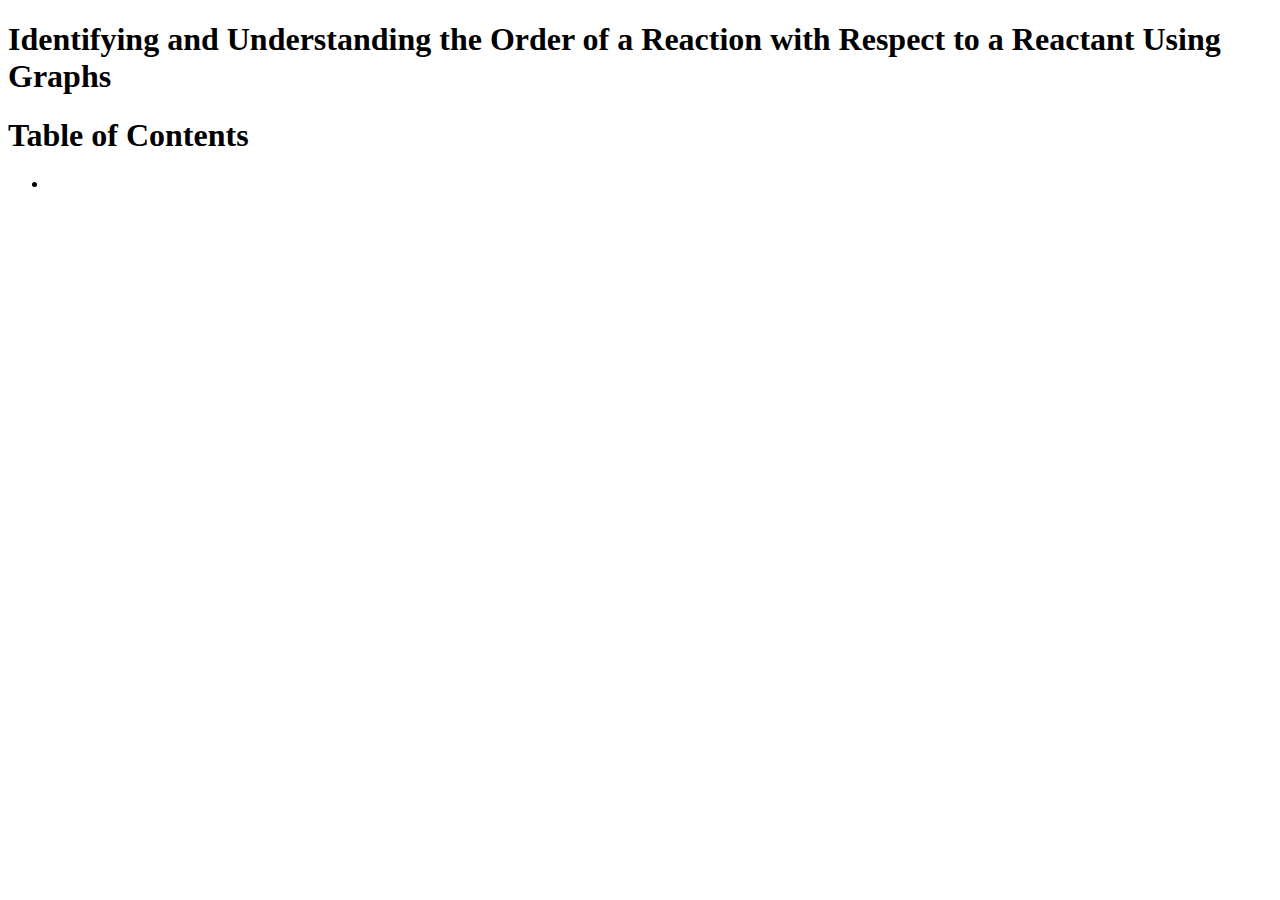
==== site/index.html @ 51b5b823 "+132312313" ====
<!DOCTYPE html>
<meta lang="en">

<head>
    <meta charset="utf-8">
    <h1>Identifying and Understanding the Order of a Reaction with Respect to a Reactant Using Graphs</h1>
</head>

<body>
    <h1>Table of Contents </h1>
    <ul>
        <li> <a href="" "> </li>
    </ul>
</body>
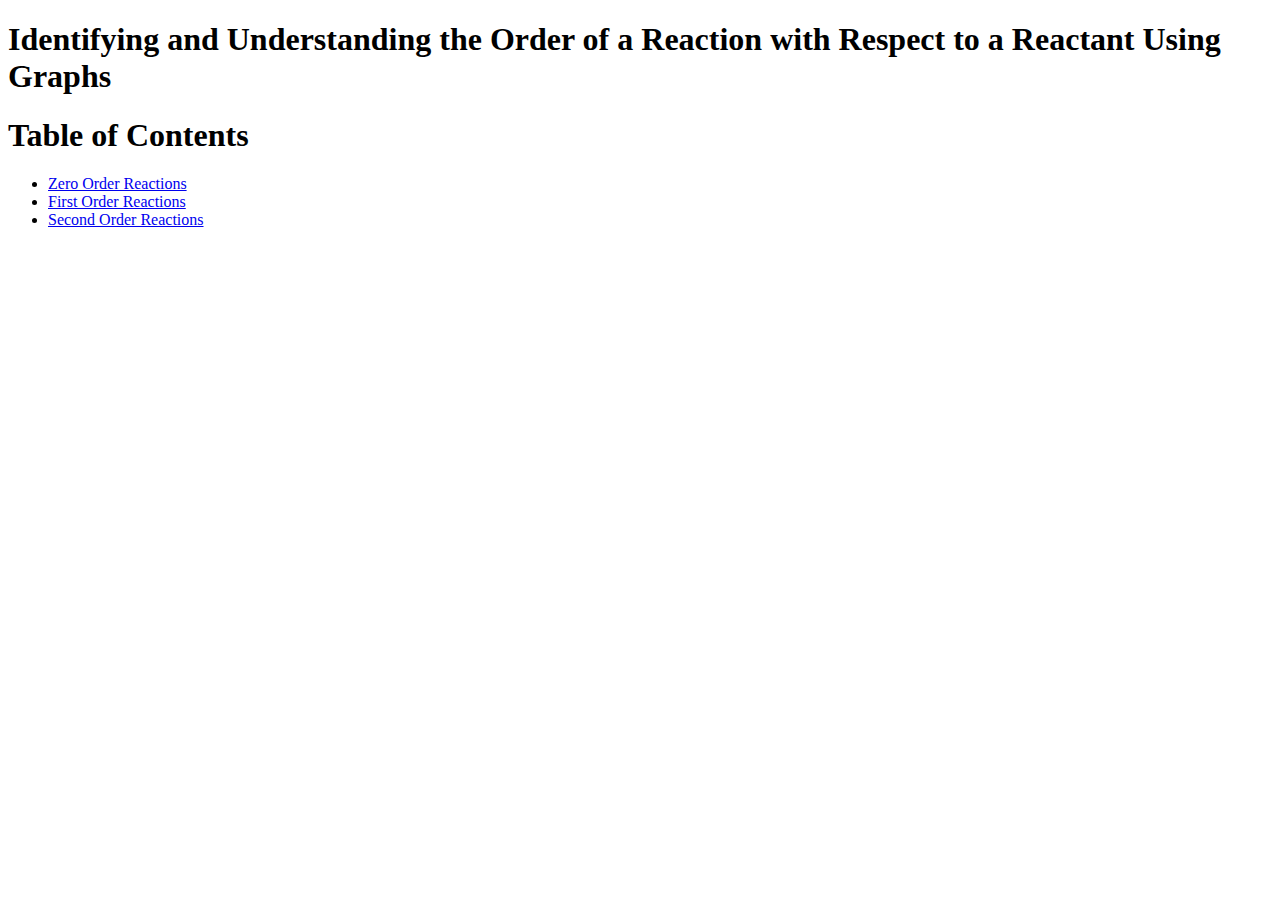
==== commit 3fd94334: "update p0p1p2" ====
--- a/site/index.html
+++ b/site/index.html
@@ -9,6 +9,8 @@
 <body>
     <h1>Table of Contents </h1>
     <ul>
-        <li> <a href="" "> </li>
+        <li> <a href="http://homer.stuy.edu/~nchae60/site/p0_zeroorder.html">Zero Order Reactions</a> </li>
+        <li> <a href="http://homer.stuy.edu/~nchae60/site/p1_firstorder.html">First Order Reactions</a> </li>
+        <li> <a href="http://homer.stuy.edu/~nchae60/site/p2_secondorder.html">Second Order Reactions</a> </li>
     </ul>
 </body>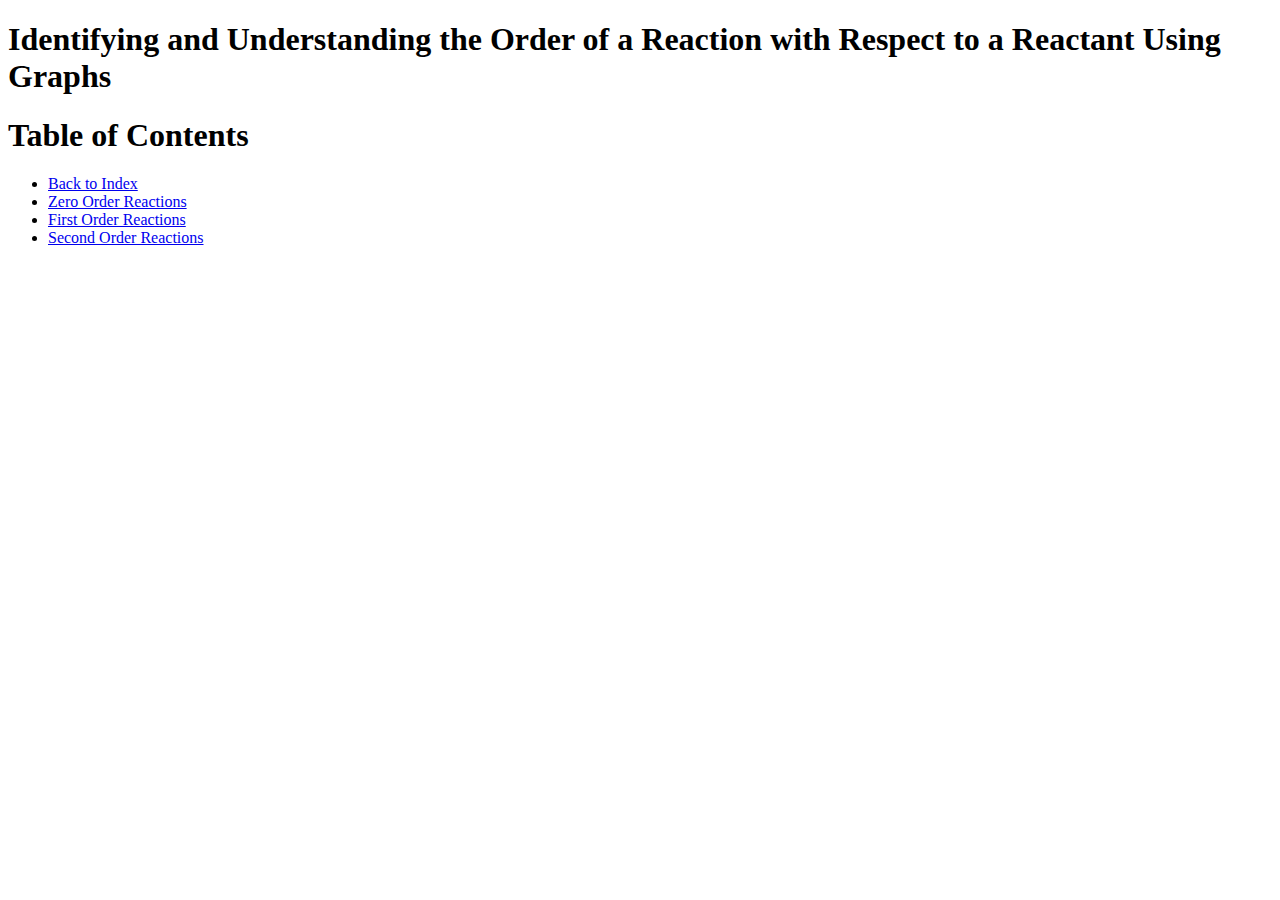
==== commit a3fb9592: "update all" ====
--- a/site/index.html
+++ b/site/index.html
@@ -9,6 +9,7 @@
 <body>
     <h1>Table of Contents </h1>
     <ul>
+        <li> <a href="http://homer.stuy.edu/~nchae60/site/index.html">Back to Index</a> </li>
         <li> <a href="http://homer.stuy.edu/~nchae60/site/p0_zeroorder.html">Zero Order Reactions</a> </li>
         <li> <a href="http://homer.stuy.edu/~nchae60/site/p1_firstorder.html">First Order Reactions</a> </li>
         <li> <a href="http://homer.stuy.edu/~nchae60/site/p2_secondorder.html">Second Order Reactions</a> </li>
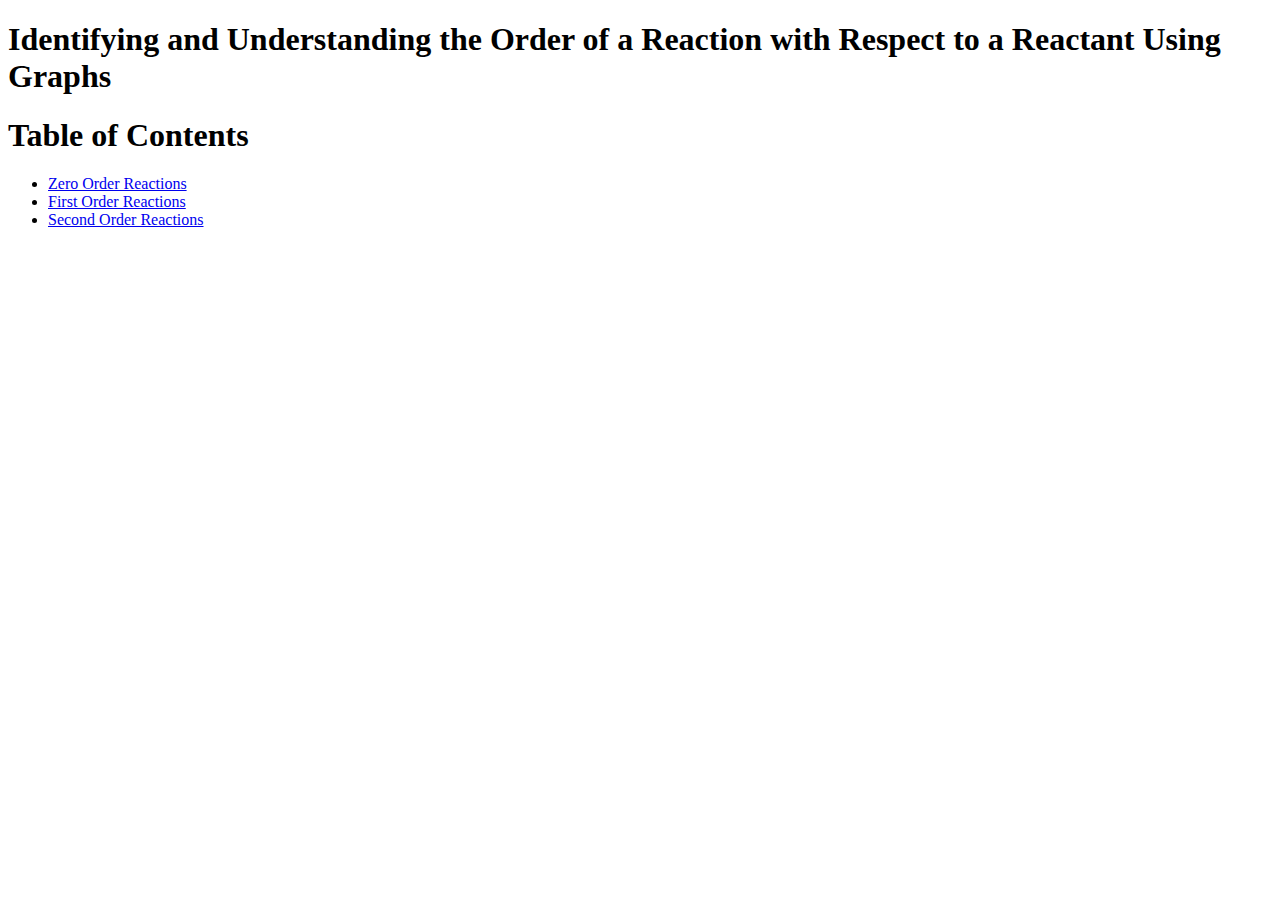
==== commit 7b118f7f: "f" ====
--- a/site/index.html
+++ b/site/index.html
@@ -1,17 +1,21 @@
 <!DOCTYPE html>
-<meta lang="en">
+<html lang="en">
 
 <head>
-    <meta charset="utf-8">
+    <meta charset="utf-8">  
     <h1>Identifying and Understanding the Order of a Reaction with Respect to a Reactant Using Graphs</h1>
 </head>
 
 <body>
     <h1>Table of Contents </h1>
     <ul>
-        <li> <a href="http://homer.stuy.edu/~nchae60/site/index.html">Back to Index</a> </li>
         <li> <a href="http://homer.stuy.edu/~nchae60/site/p0_zeroorder.html">Zero Order Reactions</a> </li>
         <li> <a href="http://homer.stuy.edu/~nchae60/site/p1_firstorder.html">First Order Reactions</a> </li>
         <li> <a href="http://homer.stuy.edu/~nchae60/site/p2_secondorder.html">Second Order Reactions</a> </li>
     </ul>
-</body>+
+    <b></b>
+</body>
+
+</html>
+<!--this is a comment; delete when done-->
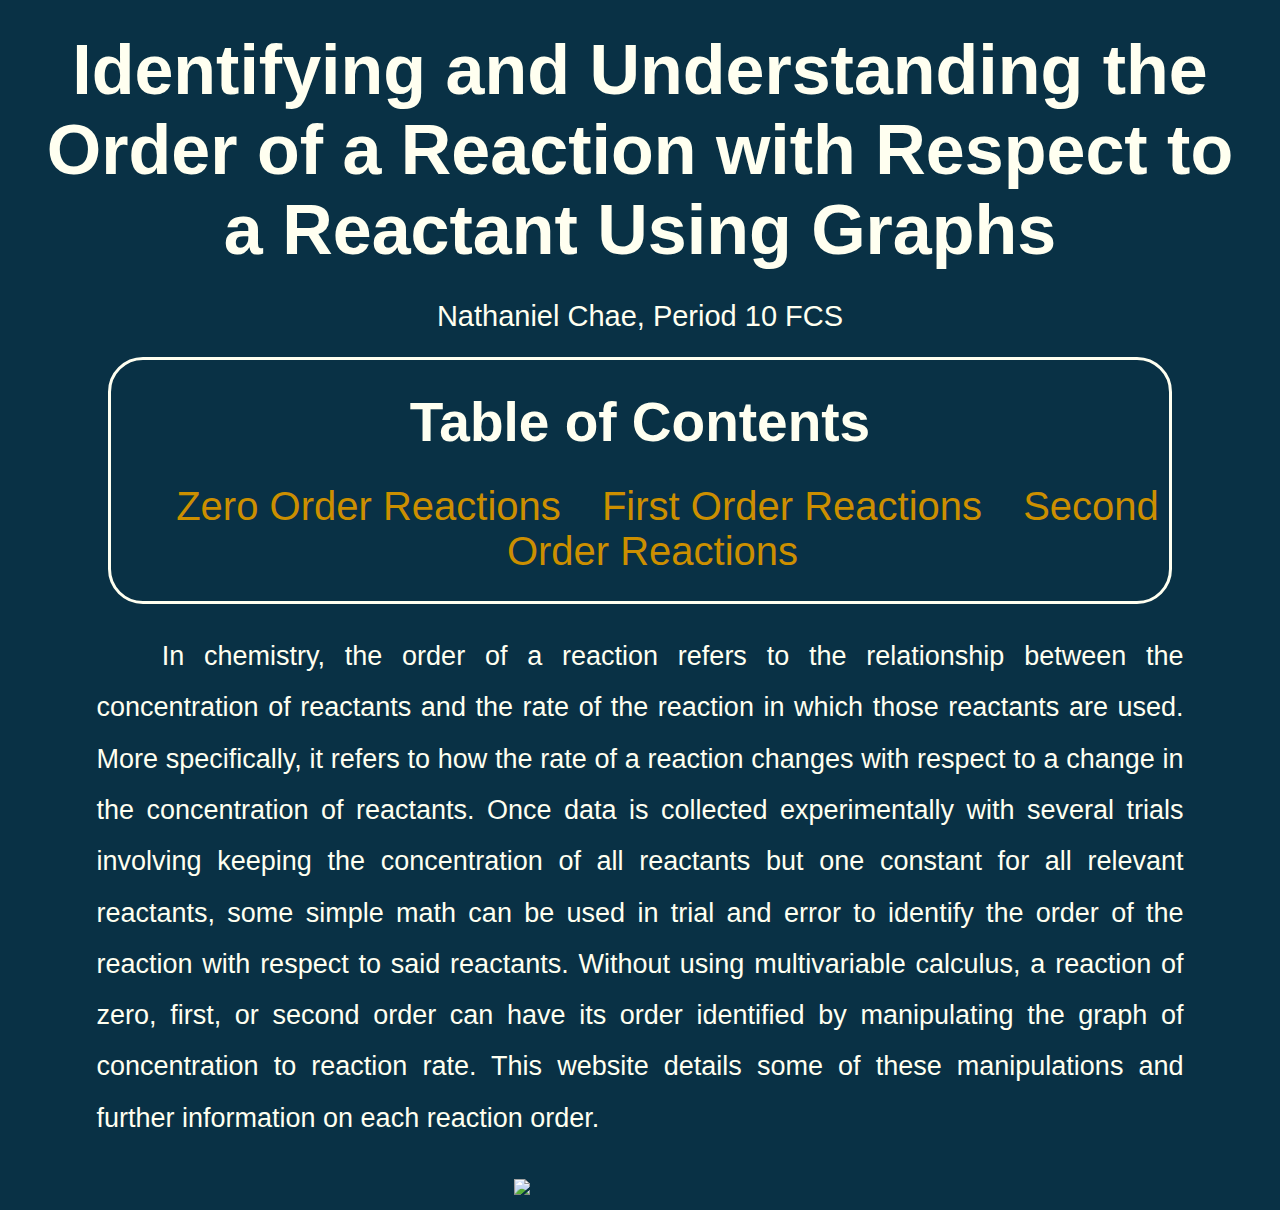
==== commit 6bf3749e: "Add files via upload" ====
--- a/site/index.html
+++ b/site/index.html
@@ -2,20 +2,35 @@
 <html lang="en">
 
 <head>
-    <meta charset="utf-8">  
+    <title>Order of Reactions</title>
+    <meta charset="utf-8">
+    <link href="projstyle.css" rel="stylesheet">
     <h1>Identifying and Understanding the Order of a Reaction with Respect to a Reactant Using Graphs</h1>
 </head>
 
 <body>
-    <h1>Table of Contents </h1>
+  <h2 class="nameperiod">Nathaniel Chae, Period 10 FCS</h2>
+<nav class="indexToC">
+    <h1 class="indexheader">Table of Contents</h1>
     <ul>
-        <li> <a href="http://homer.stuy.edu/~nchae60/site/p0_zeroorder.html">Zero Order Reactions</a> </li>
-        <li> <a href="http://homer.stuy.edu/~nchae60/site/p1_firstorder.html">First Order Reactions</a> </li>
-        <li> <a href="http://homer.stuy.edu/~nchae60/site/p2_secondorder.html">Second Order Reactions</a> </li>
+        <li> <a href="http://homer.stuy.edu/~nchae60/site/p0_zeroorder.html" class="indexlink">Zero Order Reactions</a> </li>
+        <li> <a href="http://homer.stuy.edu/~nchae60/site/p1_firstorder.html" class="indexlink">First Order Reactions</a> </li>
+        <li> <a href="http://homer.stuy.edu/~nchae60/site/p2_secondorder.html" class="indexlink">Second Order Reactions</a> </li>
     </ul>
+</nav>
 
-    <b></b>
+<div class= "indextext">
+    <p>
+	     In chemistry, the order of a reaction refers to the relationship between the concentration of reactants and the rate of the reaction in which those reactants are used.
+	More specifically, it refers to how the rate of a reaction changes with respect to a change in the concentration of reactants.
+
+	Once data is collected experimentally with several trials involving keeping the concentration of all reactants but one constant for all relevant reactants, some simple
+	math can be used in trial and error to identify the order of the reaction with respect to said reactants.
+	Without using multivariable calculus, a reaction of zero, first, or second order can have its order identified by manipulating the graph of concentration to reaction rate.
+	This website details some of these manipulations and further information on each reaction order.
+	</p>
+</div>
+<img src="./images/index.png" class="indeximg">
 </body>
 
 </html>
-<!--this is a comment; delete when done-->
--- a/site/projstyle.css
+++ b/site/projstyle.css
@@ -0,0 +1,91 @@
+html {
+  font-size: 27px;
+  font-family: "Helvetica";
+  color: ivory;
+  background-color: #093145;
+}
+
+li {
+  display: inline;
+  padding: 15px;
+  font-size: 40px;
+}
+
+a {
+  text-decoration: none;
+  color: #CC8F00
+}
+
+a:hover {
+  text-decoration: underline dotted;
+  color: #FFBA1A;
+}
+
+li:hover {
+  color: #FFC94D
+}
+
+img {
+  max-width:500px;
+  max-height:500px;
+  padding-left: 40%;
+}
+
+h1 {
+  font-size: 70px;
+  text-align: center;
+  margin:30px;
+}
+
+.ToC {
+  padding-top: 10px;
+  padding-bottom: 10px;
+  margin-left: 100px;
+  margin-right: 100px;
+  border-color: ivory;
+  border-style: solid;
+  border-radius: 35px;
+  text-align: center;
+}
+/*end of general css*/
+
+.nameperiod {
+  text-align: center;
+  font-weight: 100;
+  font-size: 29px;
+}
+
+.indexcurrent {
+  font-weight: 700;
+  color: #FFBF00;
+}
+
+.indexToC {
+  margin-left: 100px;
+  margin-right: 100px;
+  border-color: ivory;
+  border-style: solid;
+  border-radius: 35px;
+  text-align: center;
+}
+
+.indexheader {
+  font-size: 55px;
+}
+
+.indextext,
+.zerotext,
+.firsttext,
+.secondtext {
+  line-height: 1.9;
+  margin-left: 7%;
+  margin-right: 7%;
+  text-indent: 6%;
+  text-align: justify;
+}
+
+.indeximg,
+.1firstimg {
+  width: 100px;
+  height: 100px;
+}
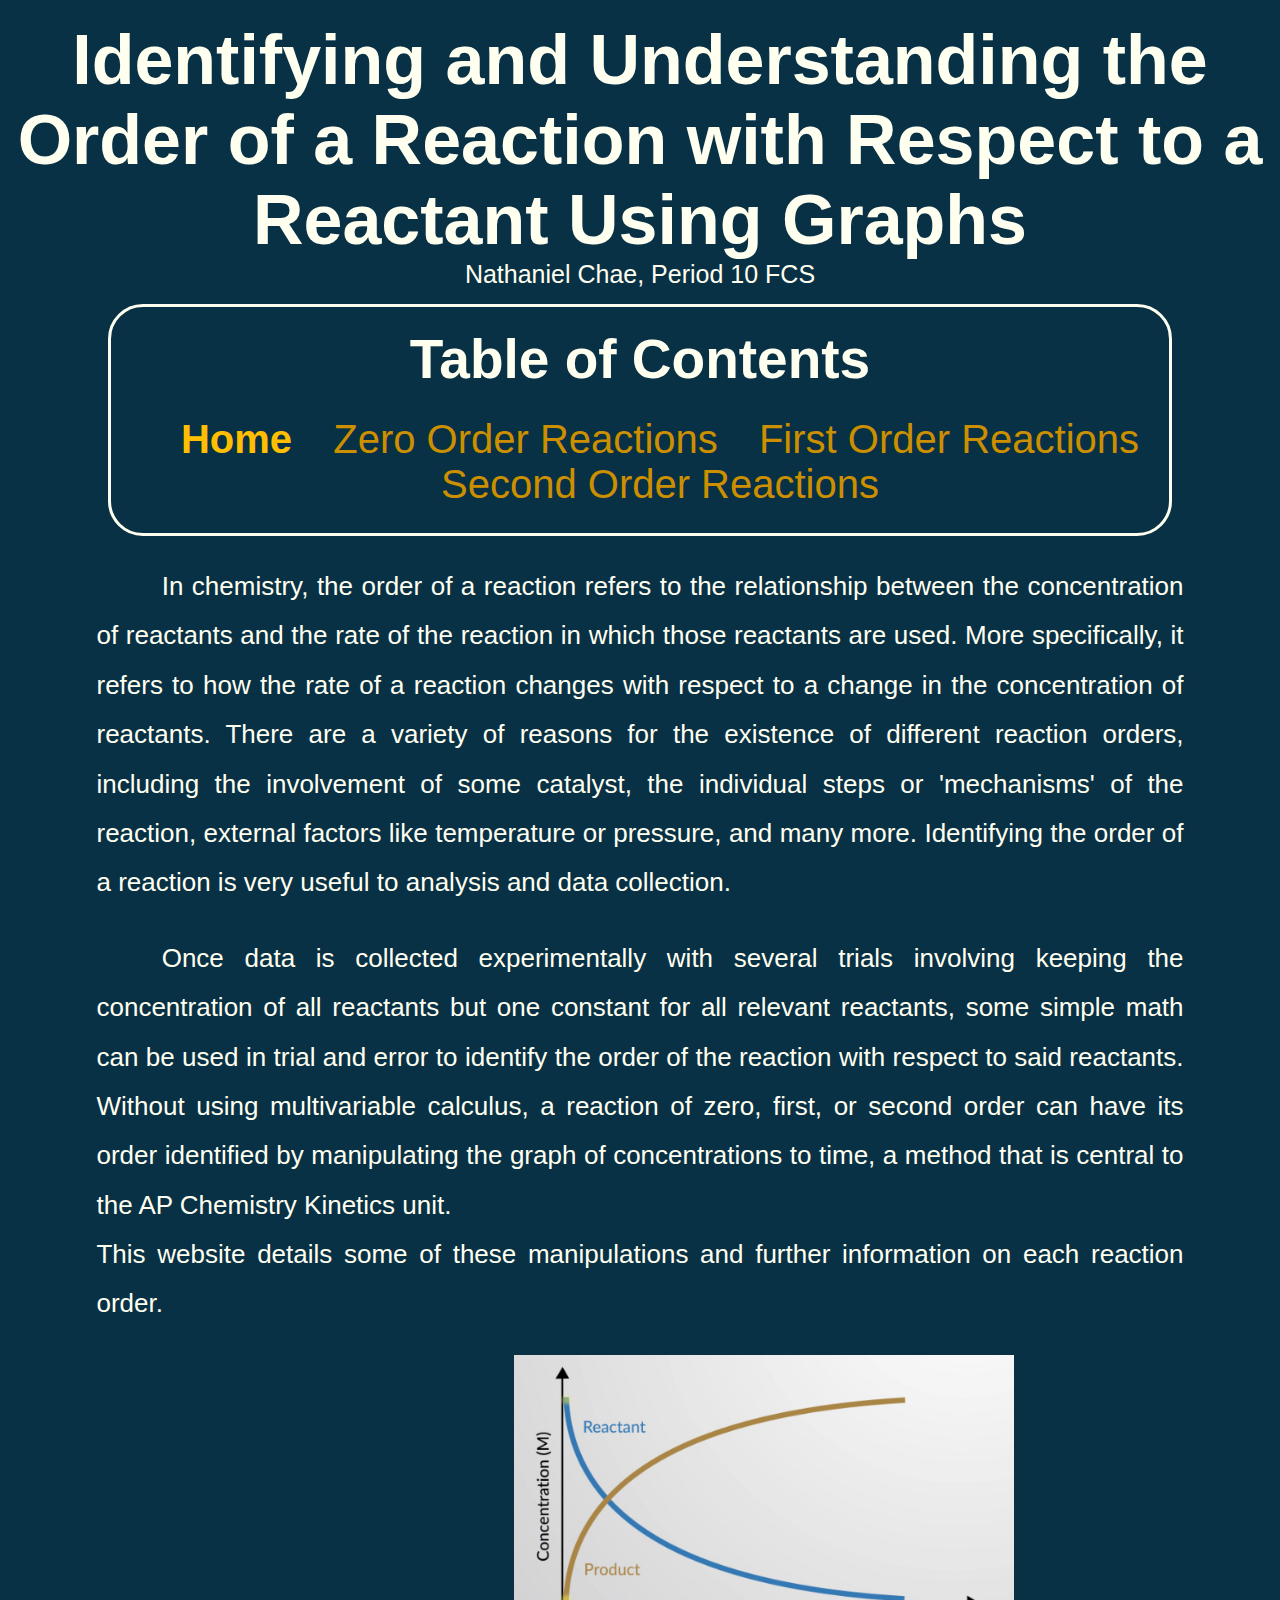
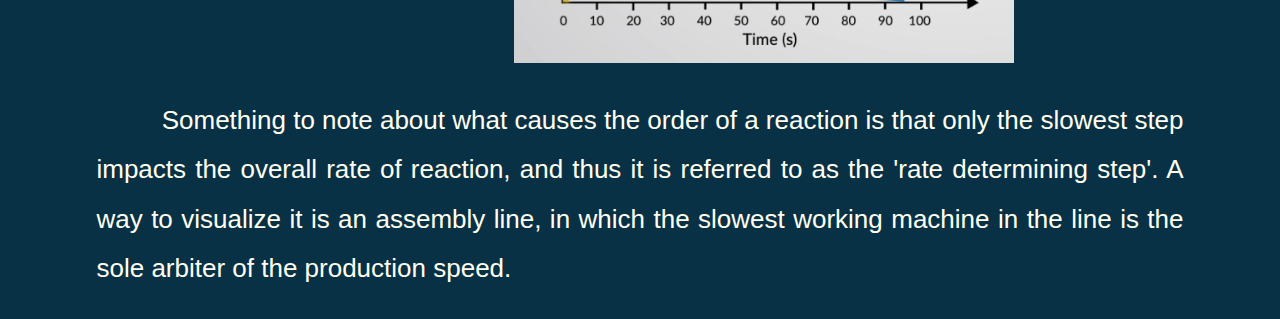
==== commit 139f658c: "Add files via upload" ====
--- a/site/index.html
+++ b/site/index.html
@@ -13,6 +13,7 @@
 <nav class="indexToC">
     <h1 class="indexheader">Table of Contents</h1>
     <ul>
+        <li class="indexcurrent"> Home </li>
         <li> <a href="http://homer.stuy.edu/~nchae60/site/p0_zeroorder.html" class="indexlink">Zero Order Reactions</a> </li>
         <li> <a href="http://homer.stuy.edu/~nchae60/site/p1_firstorder.html" class="indexlink">First Order Reactions</a> </li>
         <li> <a href="http://homer.stuy.edu/~nchae60/site/p2_secondorder.html" class="indexlink">Second Order Reactions</a> </li>
@@ -22,15 +23,25 @@
 <div class= "indextext">
     <p>
 	     In chemistry, the order of a reaction refers to the relationship between the concentration of reactants and the rate of the reaction in which those reactants are used.
-	More specifically, it refers to how the rate of a reaction changes with respect to a change in the concentration of reactants.
-
+	More specifically, it refers to how the rate of a reaction changes with respect to a change in the concentration of reactants. There are a variety of reasons for the existence of
+  different reaction orders, including the involvement of some catalyst, the individual steps or 'mechanisms' of the reaction, external factors like temperature or pressure, and many more.
+  Identifying the order of a reaction is very useful to analysis and data collection.
+</p>
+<p>
 	Once data is collected experimentally with several trials involving keeping the concentration of all reactants but one constant for all relevant reactants, some simple
 	math can be used in trial and error to identify the order of the reaction with respect to said reactants.
-	Without using multivariable calculus, a reaction of zero, first, or second order can have its order identified by manipulating the graph of concentration to reaction rate.
+	Without using multivariable calculus, a reaction of zero, first, or second order can have its order identified by manipulating the graph of concentrations to time, a method that is central to the AP Chemistry Kinetics unit.
+  <br>
 	This website details some of these manipulations and further information on each reaction order.
 	</p>
 </div>
 <img src="./images/index.png" class="indeximg">
+<div class="indextext">
+  <p>
+    Something to note about what causes the order of a reaction is that only the slowest step impacts the overall rate of reaction, and thus it is referred to as the 'rate determining step'. A way to visualize
+    it is an assembly line, in which the slowest working machine in the line is the sole arbiter of the production speed.
+  </p>
+</div>
 </body>
 
 </html>
--- a/site/projstyle.css
+++ b/site/projstyle.css
@@ -1,5 +1,5 @@
 html {
-  font-size: 27px;
+  font-size: 26px;
   font-family: "Helvetica";
   color: ivory;
   background-color: #093145;
@@ -34,7 +34,8 @@
 h1 {
   font-size: 70px;
   text-align: center;
-  margin:30px;
+  margin-top: 20px;
+  margin-bottom: 0px;
 }
 
 .ToC {
@@ -42,6 +43,7 @@
   padding-bottom: 10px;
   margin-left: 100px;
   margin-right: 100px;
+  margin-top: 15px;
   border-color: ivory;
   border-style: solid;
   border-radius: 35px;
@@ -52,7 +54,9 @@
 .nameperiod {
   text-align: center;
   font-weight: 100;
-  font-size: 29px;
+  font-size: 25px;
+  margin-top: 0px;
+  margin-bottom: 0px;
 }
 
 .indexcurrent {
@@ -63,6 +67,7 @@
 .indexToC {
   margin-left: 100px;
   margin-right: 100px;
+  margin-top: 15px;
   border-color: ivory;
   border-style: solid;
   border-radius: 35px;
